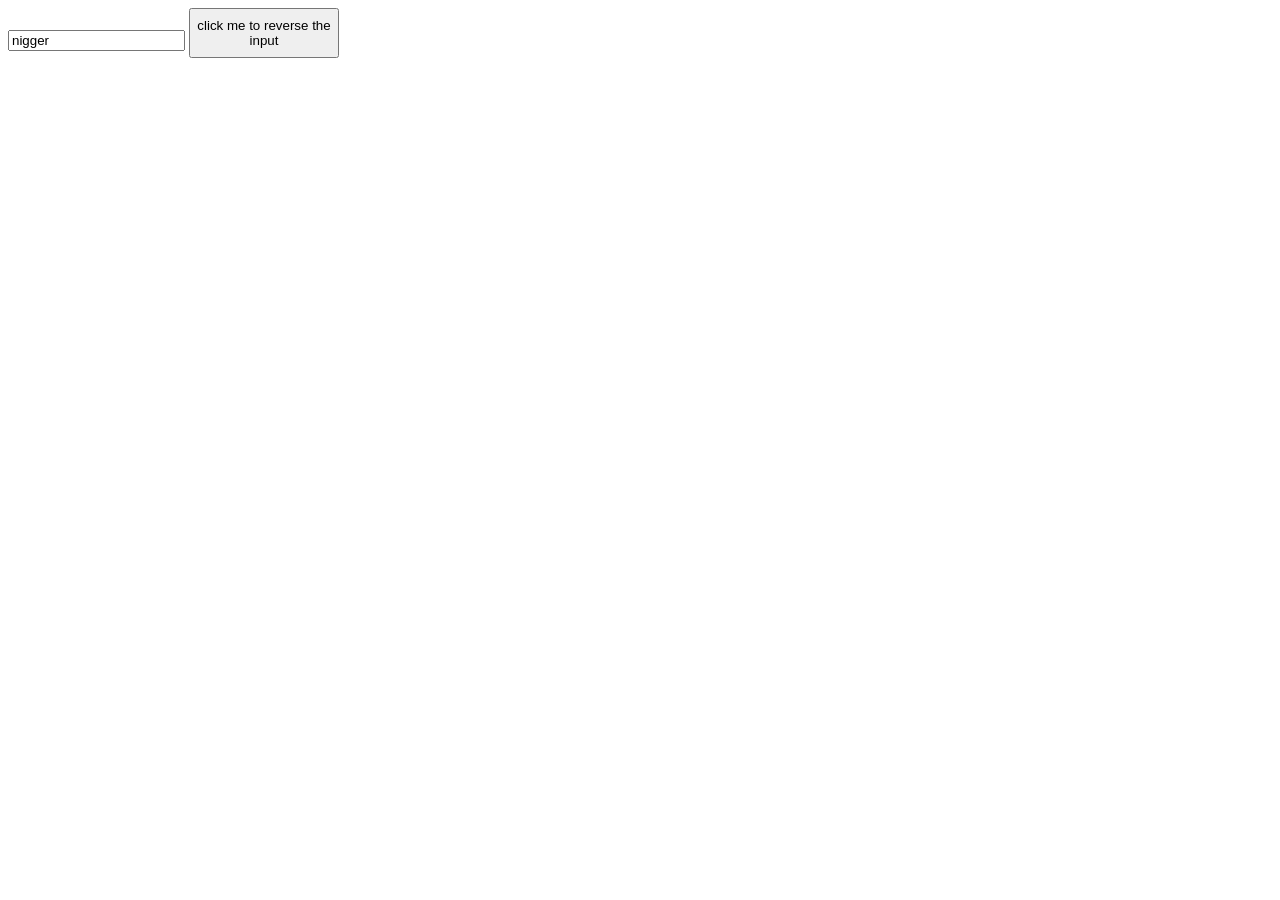
==== 1/index.html @ 9a6e0c00 "commit" ====
<!DOCTYPE html>
<html lang="en">
<head>
    <meta charset="UTF-8">
    <meta name="viewport" content="width=device-width, initial-scale=1.0">
    <title>Document</title>
    <link rel="stylesheet" href="style.css">
</head>
<body>
    <!-- <button onclick="nigger()">DON'T click me</button> -->

    <input type="text" value="nigger" class="inputz">
    <button class="reverser" onclick="reverser()">click me to reverse the input</button>
    <script src="script.js"></script>
</body>
</html>
---- 1/style.css ----
button{
    height: 50px;
    width: 150px;
}
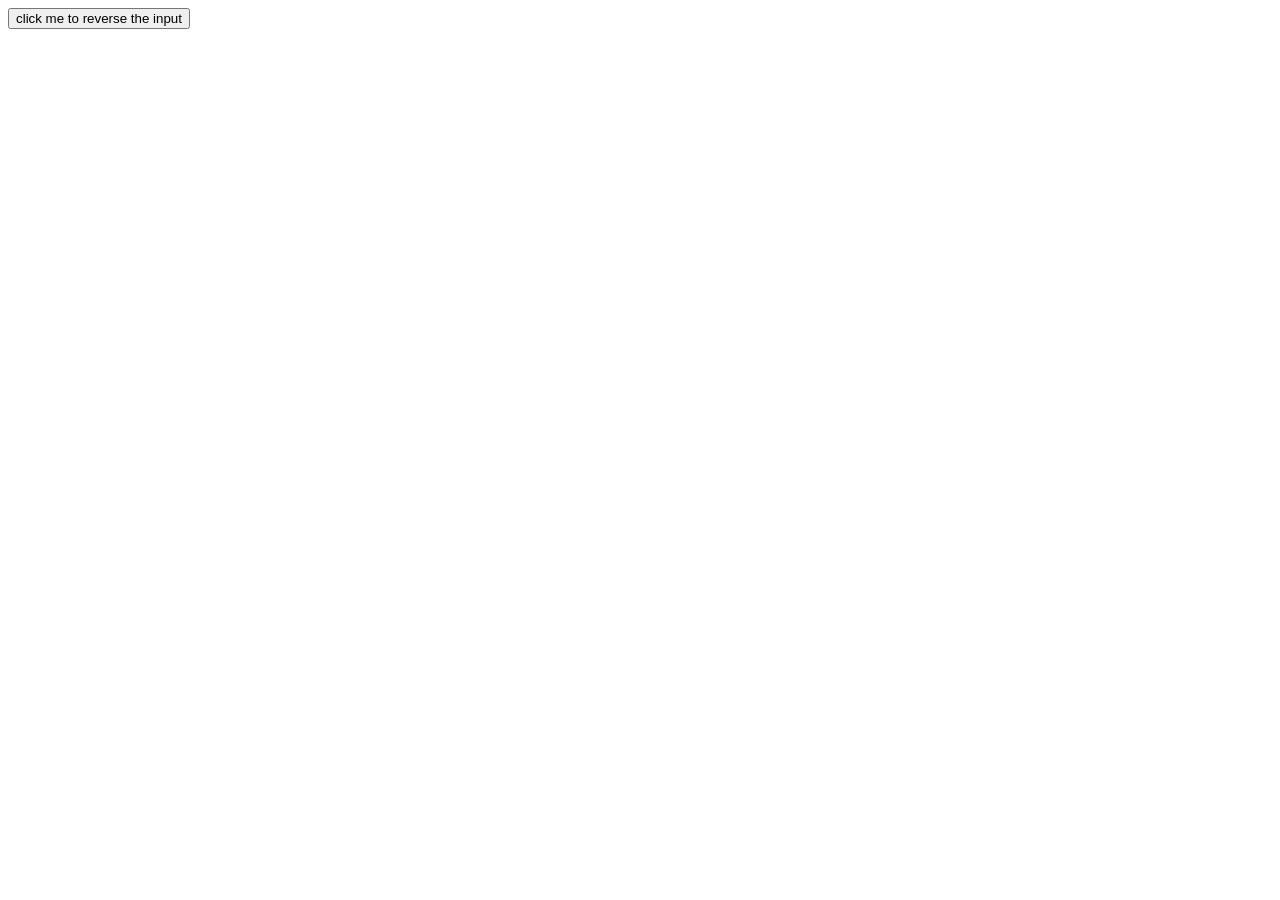
==== commit e6cd24c5: "commit" ====
--- a/1/index.html
+++ b/1/index.html
@@ -7,9 +7,7 @@
     <link rel="stylesheet" href="style.css">
 </head>
 <body>
-    <!-- <button onclick="nigger()">DON'T click me</button> -->
 
-    <input type="text" value="nigger" class="inputz">
     <button class="reverser" onclick="reverser()">click me to reverse the input</button>
     <script src="script.js"></script>
 </body>
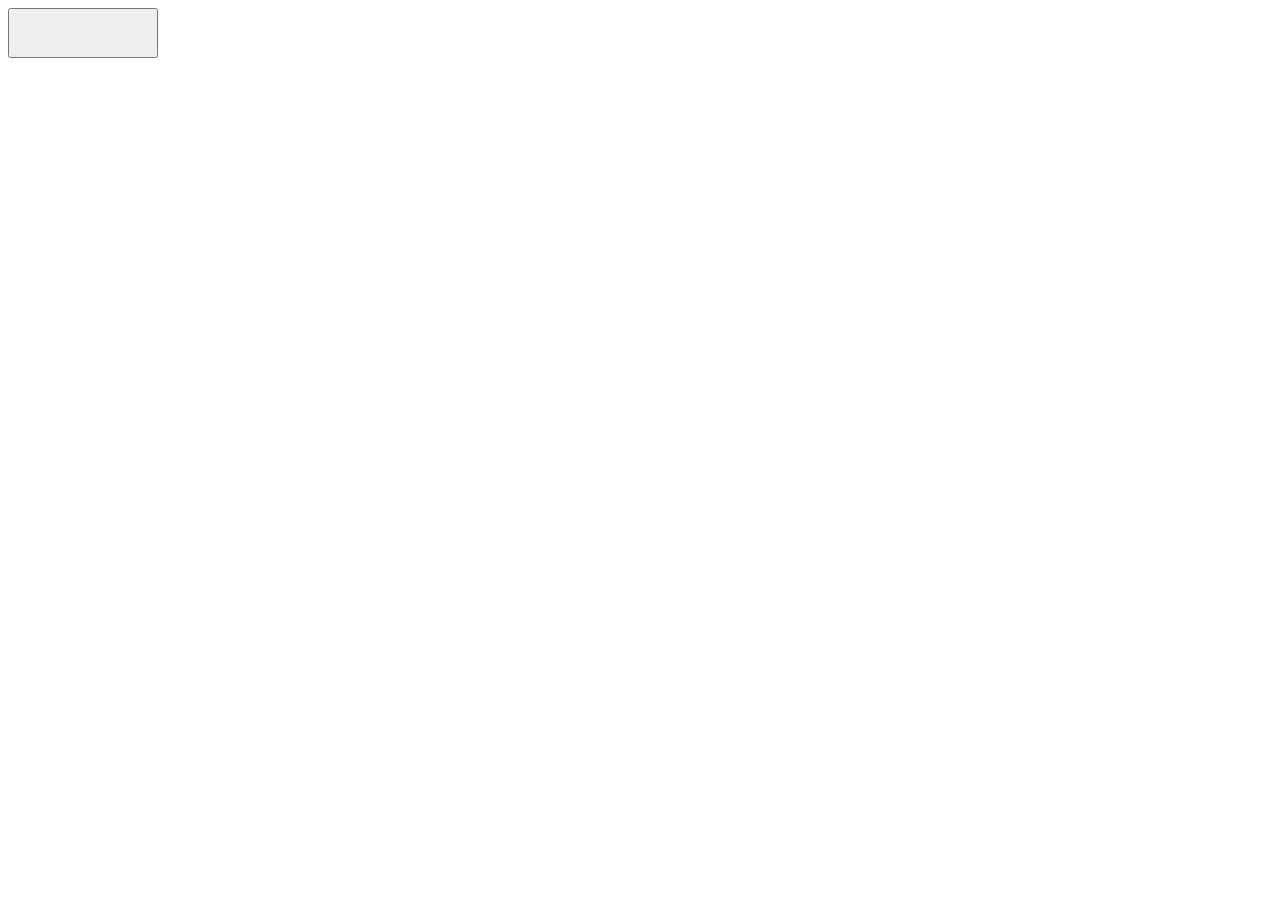
==== commit 62115746: "commit" ====
--- a/1/index.html
+++ b/1/index.html
@@ -8,7 +8,7 @@
 </head>
 <body>
 
-    <button class="reverser" onclick="reverser()">click me to reverse the input</button>
+    <button></button>
     <script src="script.js"></script>
 </body>
 </html>
--- a/1/style.css
+++ b/1/style.css
@@ -0,0 +1,4 @@
+button{
+    height: 50px;
+    width: 150px;
+}
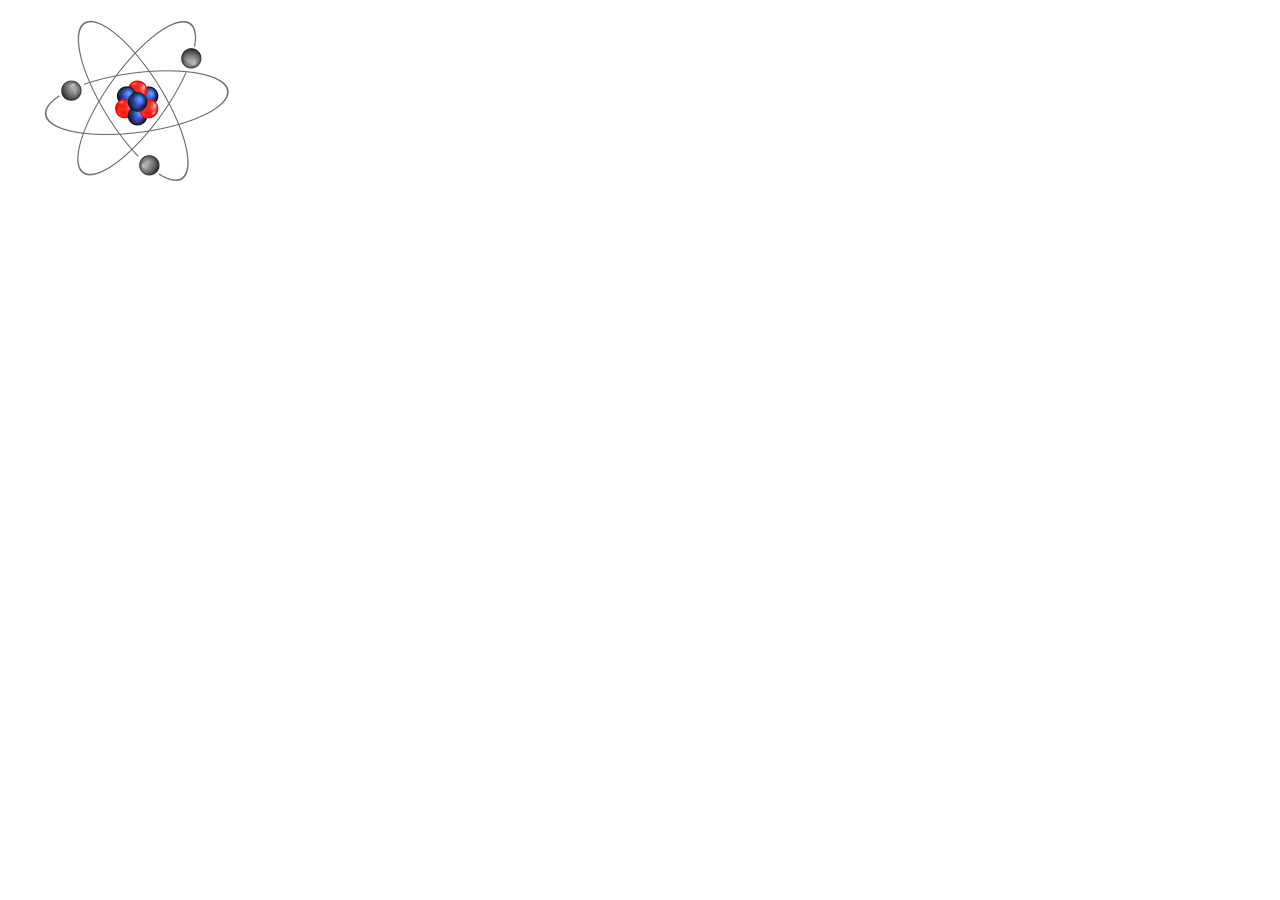
==== commit a23ef3b0: "commit" ====
--- a/1/index.html
+++ b/1/index.html
@@ -8,7 +8,8 @@
 </head>
 <body>
 
-    <button></button>
+    <img src="[data-uri]" class="img">
+
     <script src="script.js"></script>
 </body>
 </html>
--- a/1/style.css
+++ b/1/style.css
@@ -1,4 +1,9 @@
-button{
-    height: 50px;
-    width: 150px;
+.img{
+    animation-name: example;
+    animation-duration: 3s;
+    animation-iteration-count: infinite;
 }
+@keyframes example{
+    from {rotate: 90deg;}
+    to {rotate: 360deg;}
+}
